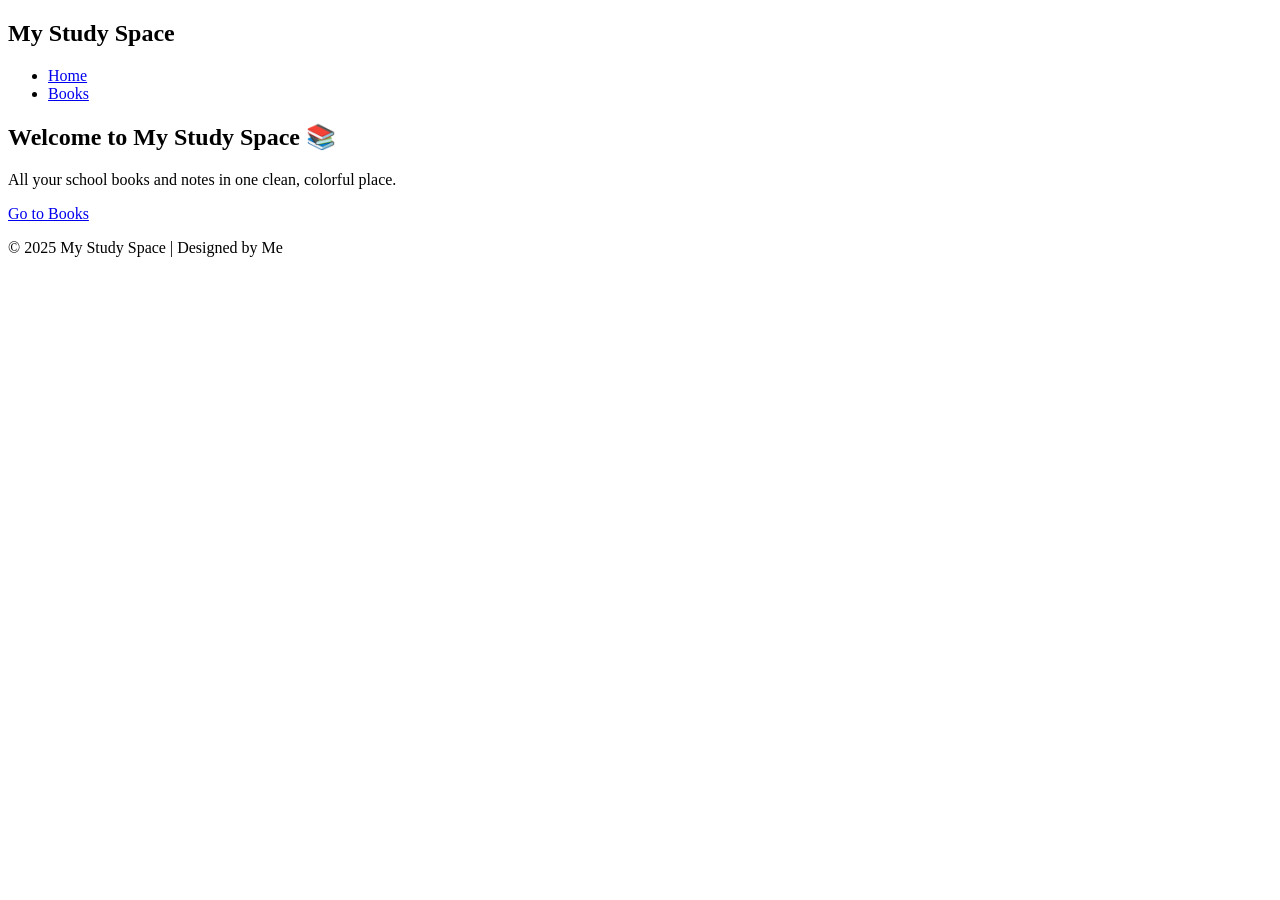
==== index.html @ bc97f49c "Add files via upload" ====
<!DOCTYPE html>
<html lang="en">
<head>
  <meta charset="UTF-8">
  <meta name="viewport" content="width=device-width, initial-scale=1.0">
  <title>My Study Space</title>
  <link rel="stylesheet" href="style.css">
</head>
<body>
  <nav class="navbar">
    <h1>My Study Space</h1>
    <ul>
      <li><a href="index.html" class="active">Home</a></li>
      <li><a href="books.html">Books</a></li>
    </ul>
  </nav>

  <section class="hero">
    <div class="hero-text">
      <h2>Welcome to My Study Space 📚</h2>
      <p>All your school books and notes in one clean, colorful place.</p>
      <a href="books.html" class="btn">Go to Books</a>
    </div>
  </section>

  <footer>
    <p>© 2025 My Study Space | Designed by Me</p>
  </footer>
</body>
</html>
---- style.css ----
<CSS content from previous message>
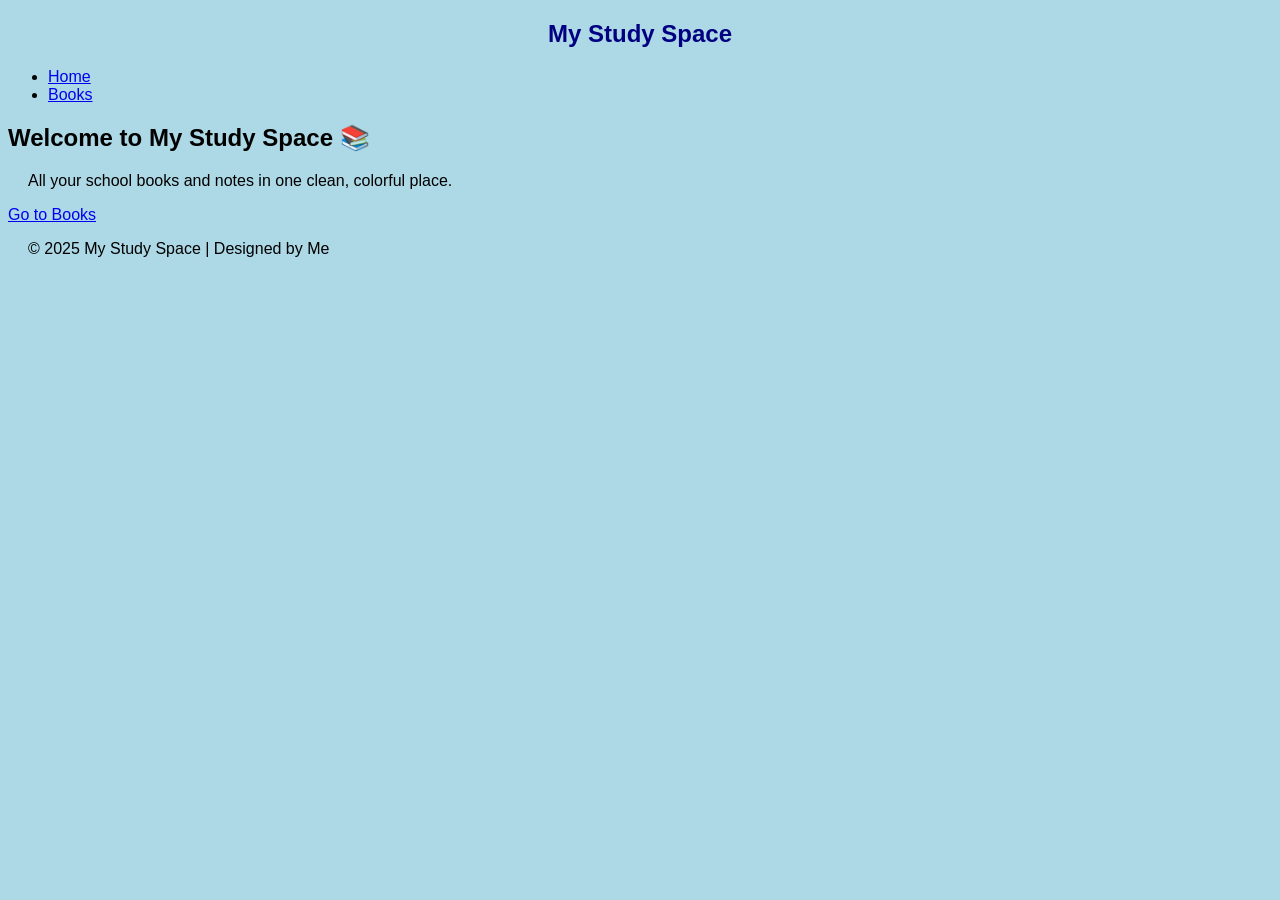
==== commit ad4b75cc: "Update index.html" ====
--- a/index.html
+++ b/index.html
@@ -5,6 +5,21 @@
   <meta name="viewport" content="width=device-width, initial-scale=1.0">
   <title>My Study Space</title>
   <link rel="stylesheet" href="style.css">
+  <style>
+      body {
+            background-color: lightblue;
+            font-family: Arial, sans-serif;
+        }
+        h1 {
+            color: navy;
+            text-align: center;
+        }
+        p {
+            margin-left: 20px;
+            font-size: 16px;
+					}
+    
+  </style>
 </head>
 <body>
   <nav class="navbar">
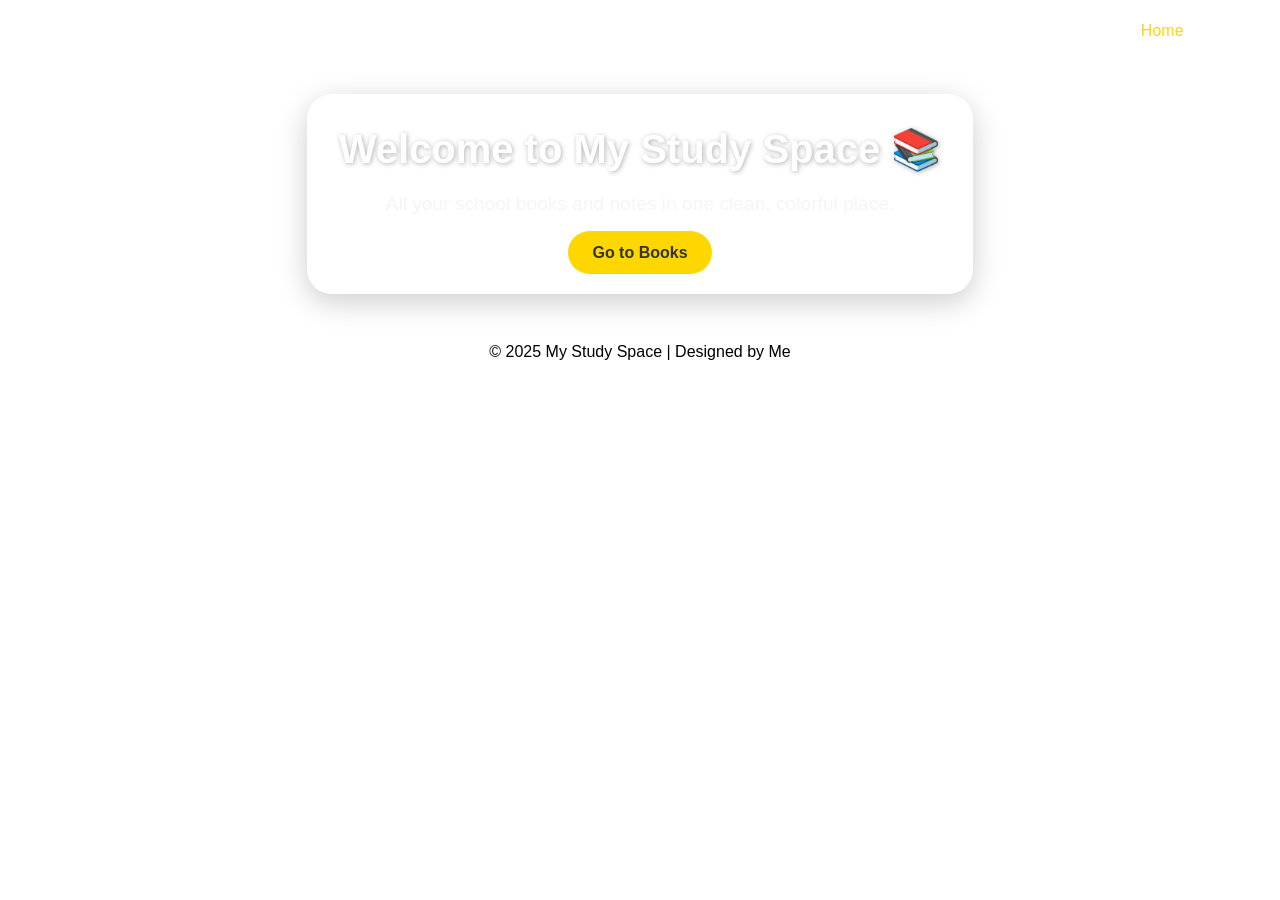
==== commit f693d117: "Update index.html" ====
--- a/index.html
+++ b/index.html
@@ -5,21 +5,173 @@
   <meta name="viewport" content="width=device-width, initial-scale=1.0">
   <title>My Study Space</title>
   <link rel="stylesheet" href="style.css">
-  <style>
-      body {
-            background-color: lightblue;
-            font-family: Arial, sans-serif;
-        }
-        h1 {
-            color: navy;
-            text-align: center;
-        }
-        p {
-            margin-left: 20px;
-            font-size: 16px;
-					}
-    
+
+    <style>
+    /* ===== RESET & BASICS ===== */
+    * {
+      margin: 0;
+      padding: 0;
+      box-sizing: border-box;
+      font-family: "Segoe UI", sans-serif;
+    }
+
+    html {
+      scroll-behavior: smooth;
+    }
+
+    body.home-body {
+      /* Modern colorful gradient */
+      background: linear-gradient(135deg, #4a5faa, #aa436c, #ff9a9e, #fad0c4);
+      background-size: 300% 300%;
+      animation: gradientShift 10s ease infinite;
+      color: #fff;
+      min-height: 100vh;
+      display: flex;
+      flex-direction: column;
+    }
+
+    @keyframes gradientShift {
+      0% { background-position: 0% 50%; }
+      50% { background-position: 100% 50%; }
+      100% { background-position: 0% 50%; }
+    }
+
+    /* ===== NAVBAR ===== */
+    .navbar {
+      background: rgba(255, 255, 255, 0.1);
+      display: flex;
+      justify-content: space-between;
+      align-items: center;
+      padding: 1rem 2rem;
+      flex-wrap: wrap;
+      backdrop-filter: blur(12px);
+      border-bottom: 1px solid rgba(255, 255, 255, 0.2);
+    }
+
+    .navbar h1 {
+      font-size: 1.6rem;
+      font-weight: 700;
+      color: #fff;
+    }
+
+    .navbar ul {
+      display: flex;
+      list-style: none;
+    }
+
+    .navbar ul li a {
+      color: #fff;
+      text-decoration: none;
+      margin-left: 20px;
+      font-weight: 500;
+      transition: 0.3s;
+    }
+
+    .navbar ul li a:hover,
+    .navbar ul li a.active {
+      color: #ffd700;
+    }
+
+    /* ===== HERO SECTION ===== */
+    .hero {
+      flex: 1;
+      display: flex;
+      justify-content: center;
+      align-items: center;
+      text-align: center;
+      padding: 2rem;
+    }
+
+    .hero-text {
+      max-width: 700px;
+      background: rgba(255, 255, 255, 0.1);
+      padding: 2rem;
+      border-radius: 25px;
+      box-shadow: 0 8px 30px rgba(0, 0, 0, 0.2);
+      backdrop-filter: blur(8px);
+      transition: transform 0.4s ease;
+    }
+
+    .hero-text:hover {
+      transform: scale(1.02);
+    }
+
+    .hero-text h2 {
+      font-size: 2.2rem;
+      margin-bottom: 1rem;
+      color: #fff;
+      text-shadow: 1px 1px 5px rgba(0,0,0,0.3);
+    }
+
+    .hero-text p {
+      margin-bottom: 1.5rem;
+      font-size: 1.1rem;
+      line-height: 1.6;
+      color: #f5f5f5;
+    }
+
+    .btn {
+      background: #ffd700;
+      color: #333;
+      padding: 0.8rem 1.5rem;
+      border-radius: 30px;
+      text-decoration: none;
+      font-weight: 600;
+      transition: 0.3s ease;
+    }
+
+    .btn:hover {
+      background: #fff;
+      transform: scale(1.05);
+    }
+
+    /* ===== FOOTER ===== */
+    footer {
+      text-align: center;
+      padding: 1rem 0;
+      background: rgba(255, 255, 255, 0.1);
+      border-top: 1px solid rgba(255, 255, 255, 0.2);
+      backdrop-filter: blur(10px);
+    }
+
+    /* ===== RESPONSIVE ===== */
+    @media (max-width: 768px) {
+      .navbar {
+        flex-direction: column;
+        text-align: center;
+      }
+
+      .navbar ul {
+        margin-top: 10px;
+        flex-wrap: wrap;
+        justify-content: center;
+      }
+
+      .hero-text h2 {
+        font-size: 1.7rem;
+      }
+
+      .hero-text p {
+        font-size: 1rem;
+      }
+
+      .btn {
+        padding: 0.7rem 1.2rem;
+      }
+    }
+
+    @media (min-width: 1200px) {
+      .hero-text h2 {
+        font-size: 2.5rem;
+      }
+
+      .hero-text p {
+        font-size: 1.2rem;
+      }
+    }
   </style>
+
+	
 </head>
 <body>
   <nav class="navbar">
